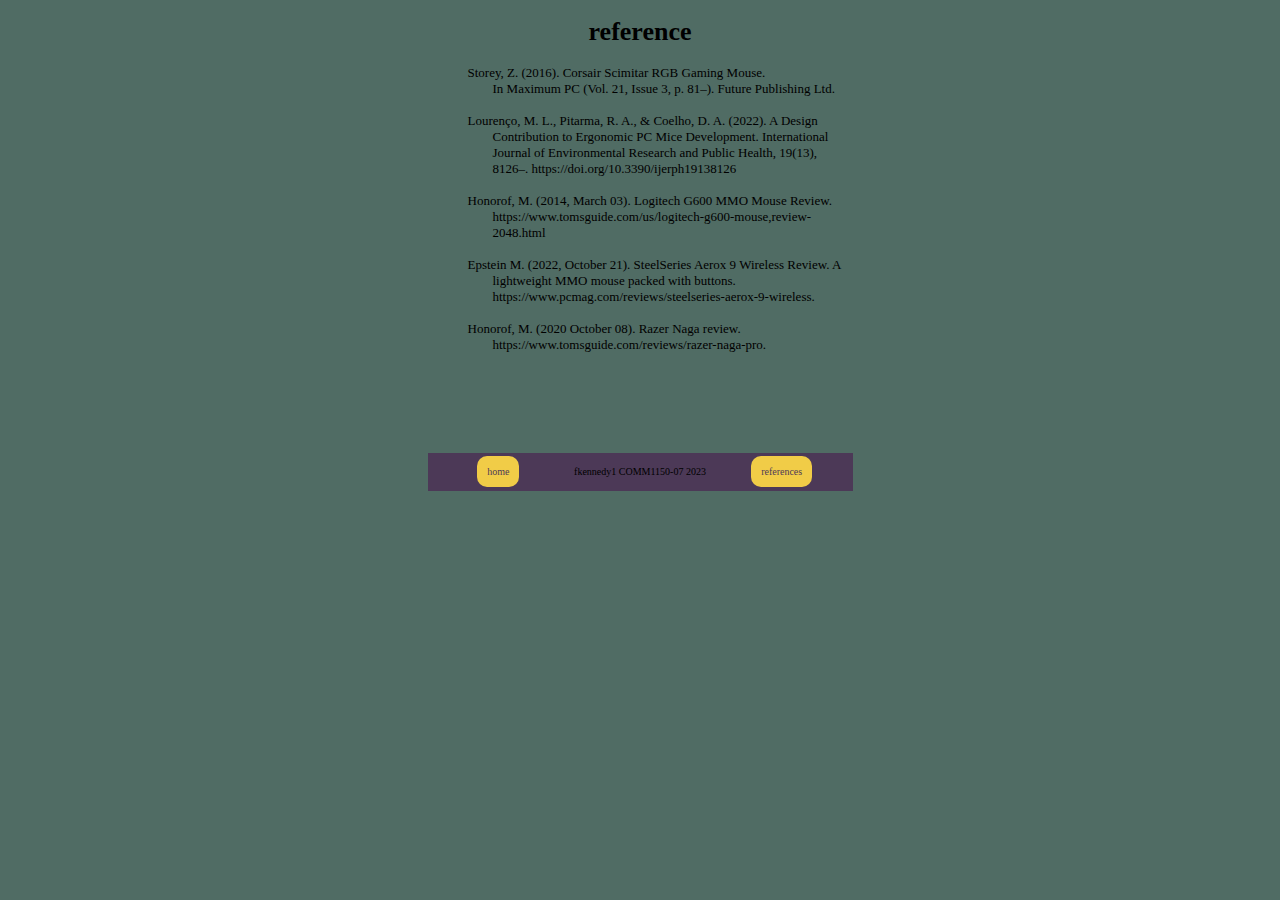
==== pages/references.html @ cdf5c307 "first commit" ====
<!DOCTYPE html>
<html lang="en">
<head>
    <meta charset="UTF-8">
    <meta name="viewport" content="width=device-width, initial-scale=1.0">
    <title>Document</title>
    <link rel="stylesheet" href="../styles/reference.css">
</head>
<body>
<header id="header">

</header>
<main>
    <h1>reference</h1>
    <ul>
        <li>Storey, Z. (2016). Corsair Scimitar RGB Gaming Mouse. 
            <br><span style="margin-left: 25px;">In Maximum PC (Vol. 21, Issue 3, p. 81–). Future Publishing Ltd.</span></li>
<br>
        <li>Lourenço, M. L., Pitarma, R. A., & Coelho, D. A. (2022). A Design<br>
             		<span style="margin-left: 25px;">Contribution to Ergonomic PC Mice Development. International</span><br>
                    <span style="margin-left: 25px;">Journal of Environmental Research and Public Health, 19(13),</span><br> 
                    <span style="margin-left: 25px;">8126–. https://doi.org/10.3390/ijerph19138126</span></li>
<br>
        <li>Honorof, M. (2014, March 03). Logitech G600 MMO Mouse Review. <br>
            <span style="margin-left: 25px;">https://www.tomsguide.com/us/logitech-g600-mouse,review-</span><br>
            <span style="margin-left: 25px;">2048.html</span></li>
<br>
        <li>Epstein M. (2022, October 21). SteelSeries Aerox 9 Wireless Review. A <br>
            <span style="margin-left: 25px;">lightweight MMO mouse packed with buttons.</span> <br>
            <span style="margin-left: 25px;">https://www.pcmag.com/reviews/steelseries-aerox-9-wireless.</span></li>
<br>
        <li>Honorof, M. (2020 October 08). Razer Naga review.<br>
            <span style="margin-left: 25px;">https://www.tomsguide.com/reviews/razer-naga-pro.</span></li>
    </ul>
</main>
<footer>
        <div><a href="../index.html">home</a></div>
        <div>fkennedy1 COMM1150-07 2023</div>
        <div><a href="#header">references</a></div>
</footer>  
</body>
</html>
---- styles/reference.css ----
* {
    box-sizing: border-box;
}

body {
    margin: 0 auto;
    width: 425px;
    font-size: 13px;
    color: black;
    background-color: #506c64;
    list-style-type: none;
}
h1 {
    text-align: center;
}
li {
    list-style-type: none;
}
footer {
    margin-top: 100px;
    font-size: 10px;
    padding-top: 13px;
    height: 38px;
    text-align: center;
    background-color: #4c3957;
    display: grid;
    grid-template-columns: 1fr 1fr 1fr;
}
footer a {
    color: #4c3957;
    text-decoration: none;
    background-color: #F1CC47;
    padding: 10px;
    border-radius: 10px;
}
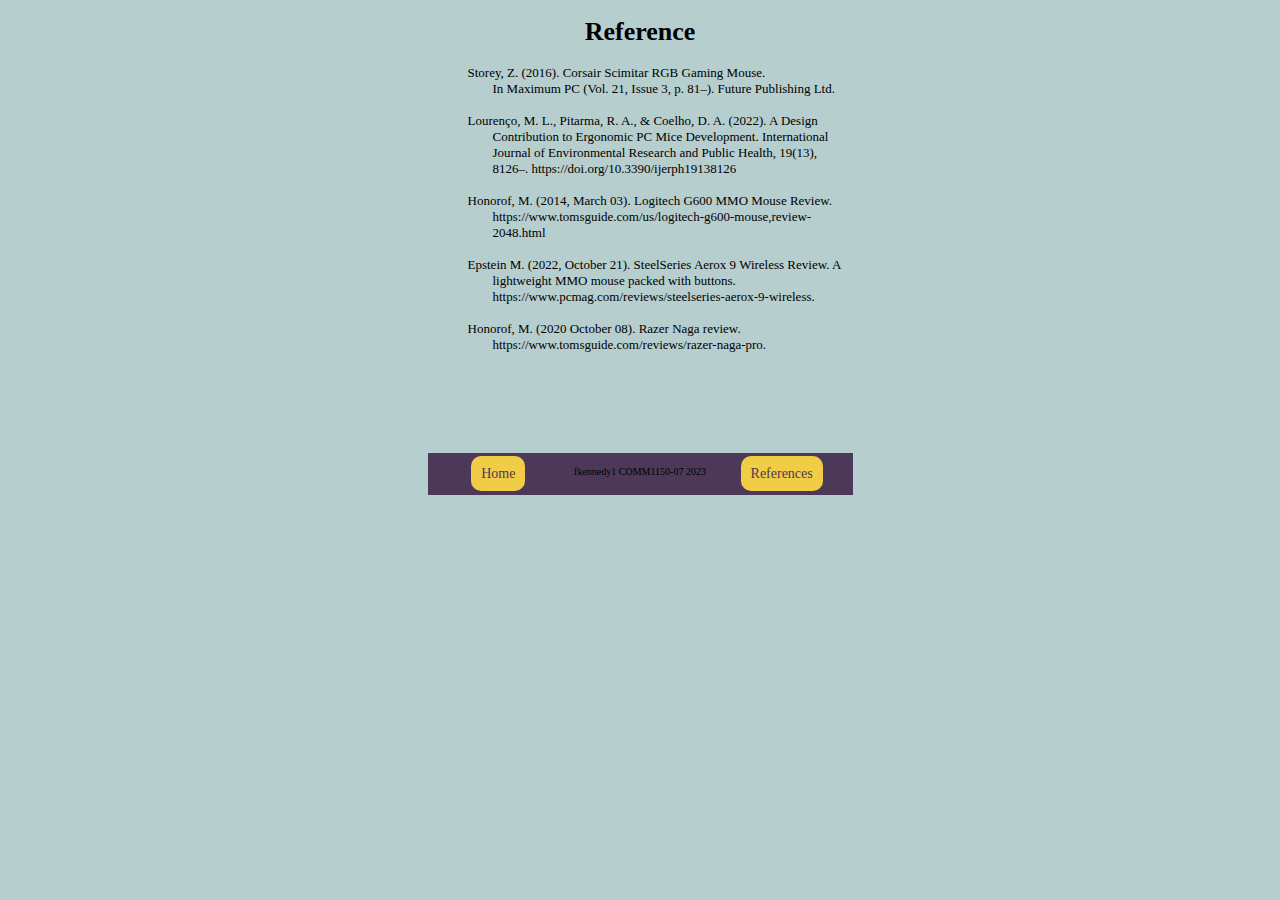
==== commit 59d2719f: "some type fixes" ====
--- a/pages/references.html
+++ b/pages/references.html
@@ -10,8 +10,8 @@
 <header id="header">
 
 </header>
-<main>
-    <h1>reference</h1>
+<main class="ref-main">
+    <h1>Reference</h1>
     <ul>
         <li>Storey, Z. (2016). Corsair Scimitar RGB Gaming Mouse. 
             <br><span style="margin-left: 25px;">In Maximum PC (Vol. 21, Issue 3, p. 81–). Future Publishing Ltd.</span></li>
@@ -34,9 +34,9 @@
     </ul>
 </main>
 <footer>
-        <div><a href="../index.html">home</a></div>
+        <div><a href="../index.html">Home</a></div>
         <div>fkennedy1 COMM1150-07 2023</div>
-        <div><a href="#header">references</a></div>
+        <div><a href="#header">References</a></div>
 </footer>  
 </body>
 </html>--- a/styles/reference.css
+++ b/styles/reference.css
@@ -7,7 +7,7 @@
     width: 425px;
     font-size: 13px;
     color: black;
-    background-color: #506c64;
+    background-color: #b7cece;
     list-style-type: none;
 }
 h1 {
@@ -20,13 +20,15 @@
     margin-top: 100px;
     font-size: 10px;
     padding-top: 13px;
-    height: 38px;
+    padding-bottom: 13px;
+    height: 42px;
     text-align: center;
     background-color: #4c3957;
     display: grid;
     grid-template-columns: 1fr 1fr 1fr;
 }
 footer a {
+    font-size: 14px;
     color: #4c3957;
     text-decoration: none;
     background-color: #F1CC47;
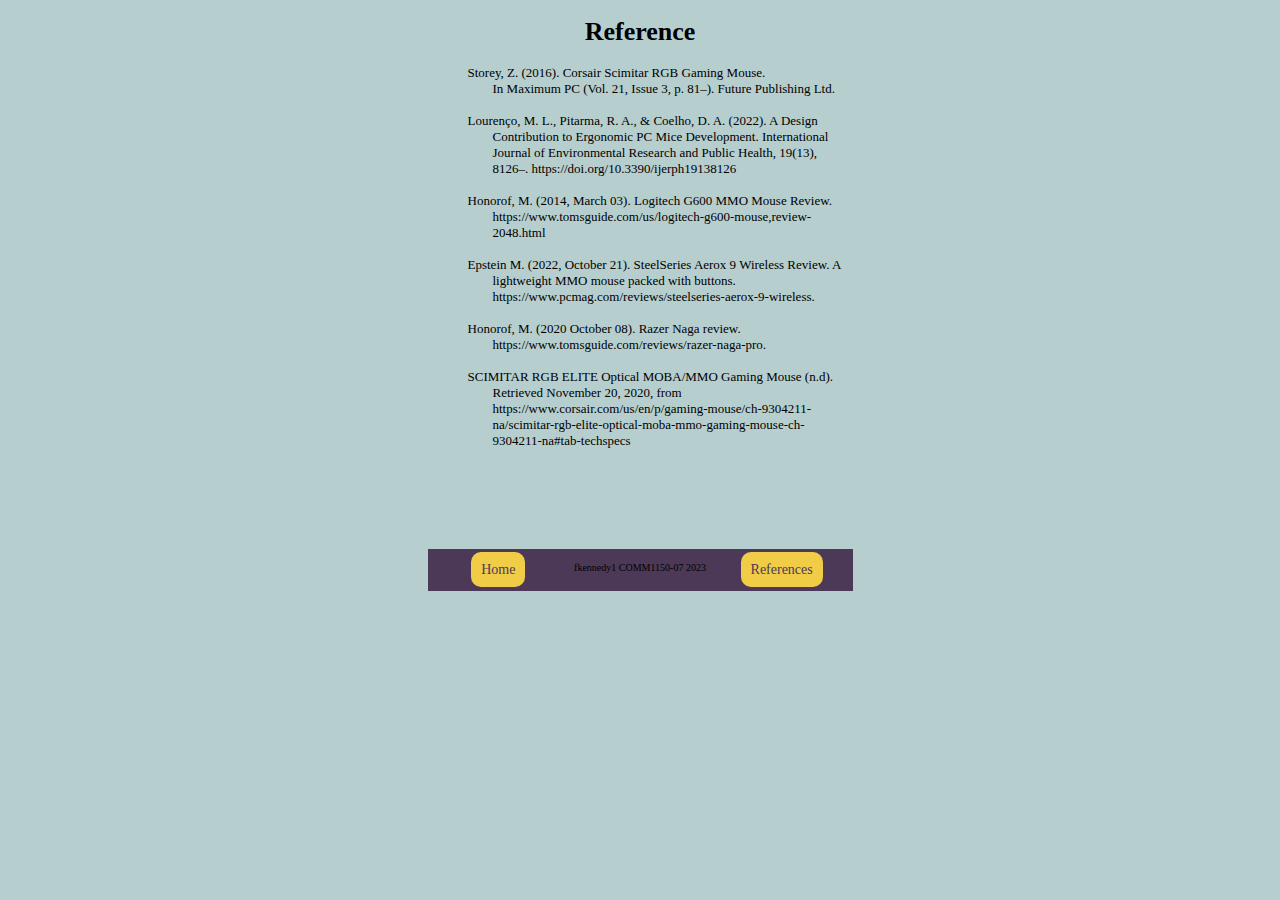
==== commit 08b77808: "final touches" ====
--- a/pages/references.html
+++ b/pages/references.html
@@ -5,6 +5,9 @@
     <meta name="viewport" content="width=device-width, initial-scale=1.0">
     <title>Document</title>
     <link rel="stylesheet" href="../styles/reference.css">
+    <link rel="preconnect" href="https://fonts.googleapis.com">
+<link rel="preconnect" href="https://fonts.gstatic.com" crossorigin>
+<link href="https://fonts.googleapis.com/css2?family=Crimson+Text&family=Roboto:wght@500&display=swap" rel="stylesheet">
 </head>
 <body>
 <header id="header">
@@ -31,6 +34,12 @@
 <br>
         <li>Honorof, M. (2020 October 08). Razer Naga review.<br>
             <span style="margin-left: 25px;">https://www.tomsguide.com/reviews/razer-naga-pro.</span></li>
+            <br>
+        <li>SCIMITAR RGB ELITE Optical MOBA/MMO Gaming Mouse (n.d).<br>
+                <span style="margin-left: 25px;">Retrieved November 20, 2020, from</span> 
+                    <span style="margin-left: 25px;">https://www.corsair.com/us/en/p/gaming-mouse/ch-9304211-</span>
+                        <span style="margin-left: 25px;">na/scimitar-rgb-elite-optical-moba-mmo-gaming-mouse-ch-</span>
+                            <span style="margin-left: 25px;">9304211-na#tab-techspecs</span></li>    
     </ul>
 </main>
 <footer>
